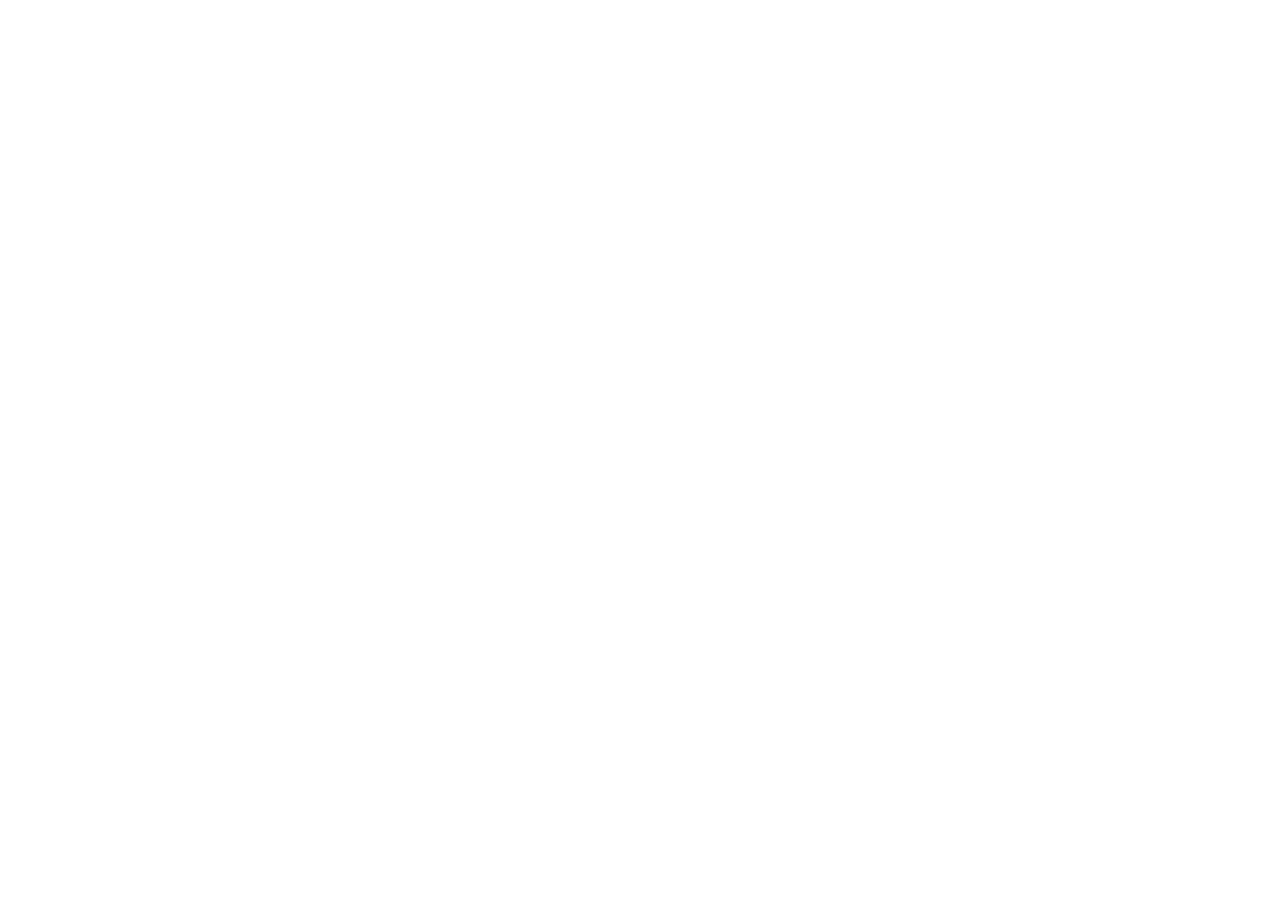
==== leaderboard.html @ 929edec2 "Set up code to begin functionality" ====
<!DOCTYPE html>
<html lang="en">
<head>
    <meta charset="UTF-8">
    <meta http-equiv="X-UA-Compatible" content="IE=edge"> 
    <meta name="viewport" content="width=`, initial-scale=1.0">
    <title>Document</title>
</head>
<body>
    
</body>
</html>
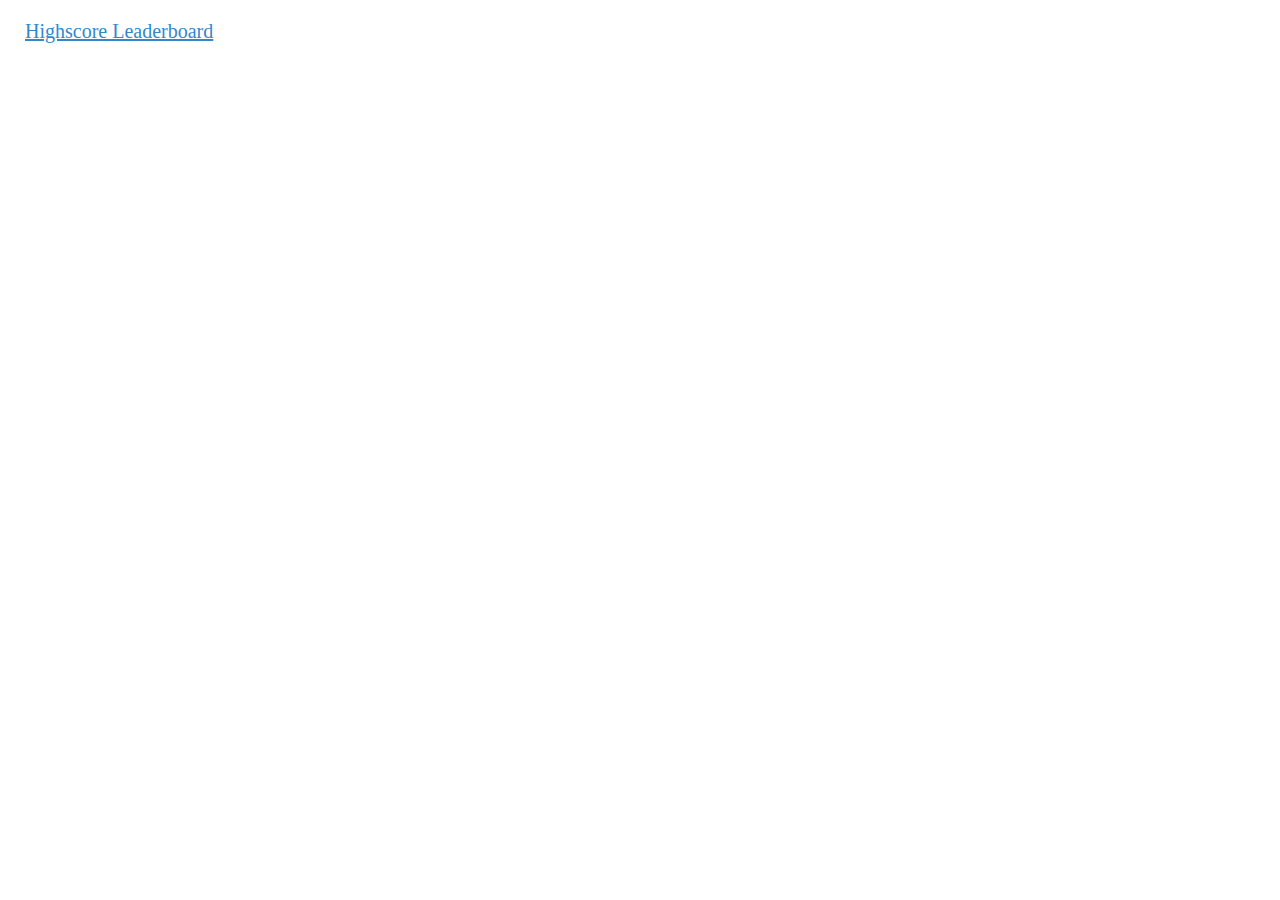
==== commit e55e4a3e: "Added all necessary code" ====
--- a/leaderboard.html
+++ b/leaderboard.html
@@ -1,12 +1,59 @@
 <!DOCTYPE html>
 <html lang="en">
 <head>
-    <meta charset="UTF-8">
-    <meta http-equiv="X-UA-Compatible" content="IE=edge"> 
-    <meta name="viewport" content="width=`, initial-scale=1.0">
-    <title>Document</title>
+	<meta charset="UTF-8">
+	<meta name="viewport" content="width=device-width, initial-scale=1.0">
+	<title>Bootstrap Example</title>
+	<!-- Bootstrap CSS -->
+    <link href="https://cdn.jsdelivr.net/npm/bootstrap@5.3.0-alpha3/dist/css/bootstrap.min.css" rel="stylesheet" integrity="sha384-KK94CHFLLe+nY2dmCWGMq91rCGa5gtU4mk92HdvYe+M/SXH301p5ILy+dN9+nJOZ" crossorigin="anonymous">
+    <link rel="stylesheet" href="style.css">
 </head>
 <body>
+	<div class="container">
+            <div class="scores">
+                <a href="leaderboard.html">Highscore Leaderboard</a>
+            </div>
+
+
+	</div>
+
+
+
+
+
+
+
+
+
+
+
+
+
+
+
+
+
+
+
+
+
+
+
+
+
+
+
+
+
+
+
+
+
     
-</body>
-</html>+	<!-- Bootstrap Bundle with JavaScript -->
+    <script src="js/questions.js"></script>
+    <script src="js/main.js"></script>
+    <script src="https://code.jquery.com/jquery-3.3.1.slim.min.js" integrity="sha384-q8i/X+965DzO0rT7abK41JStQIAqVgRVzpbzo5smXKp4YfRvH+8abtTE1Pi6jizo" crossorigin="anonymous"></script>
+    <script src="https://cdn.jsdelivr.net/npm/popper.js@1.14.7/dist/umd/popper.min.js" integrity="sha384-UO2eT0CpHqdSJQ6hJty5KVphtPhzWj9WO1clHTMGa3JDZwrnQq4sF86dIHNDz0W1" crossorigin="anonymous"></script>
+    <script src="https://cdn.jsdelivr.net/npm/bootstrap@5.3.0-alpha3/dist/js/bootstrap.bundle.min.js" integrity="sha384-ENjdO4Dr2bkBIFxQpeoTz1HIcje39Wm4jDKdf19U8gI4ddQ3GYNS7NTKfAdVQSZe" crossorigin="anonymous"></script>
+</html>
--- a/style.css
+++ b/style.css
@@ -0,0 +1,48 @@
+.text-large {
+    font-size: 130%;
+    padding-top: 20px;
+}
+
+.scores {
+    position: absolute;
+    font-size: 20px;
+    top: 20px;
+    left: 25px;
+    
+}
+
+.timer {
+    position: absolute;
+    font-size: 20px;
+    top: 20px;
+    right: 25px;
+}
+
+a {
+    color: rgb(50, 135, 205);
+}
+
+.hidden {
+    display: none;
+}
+
+.choices {
+    display: flex;
+    flex-direction: column;
+  }
+  .choices button {
+    display: block;
+    display: inline-block;
+    margin: 10px;
+    cursor: pointer;
+    font-size: 150%;
+    border-radius: 20px;
+    border: 0;
+  }  
+
+  .center-items {
+    font-size: 25px;
+    padding: 50px;
+    margin-top: 150px;
+    margin-left: 250px;
+  }